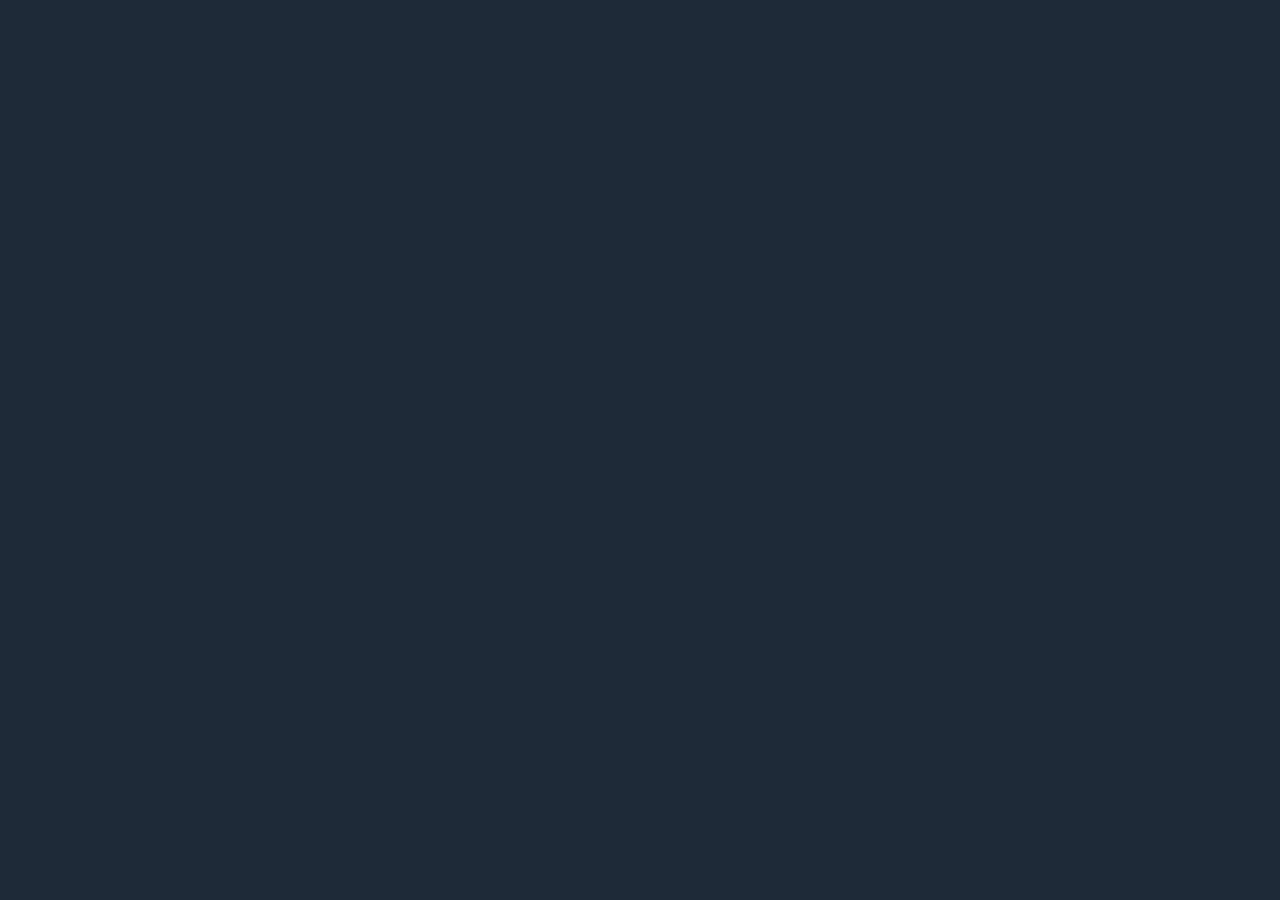
==== contact.html @ b45e25dc "Made a small validation fix on project page and created contact page with main structure" ====
<!DOCTYPE html>
<html lang="en">
<head>
    <meta charset="UTF-8">
    <meta name="viewport" content="width=device-width, initial-scale=1.0">
    <title>Contact | Web Development Assignment</title>
    <link rel="stylesheet" href="style.css">
</head>
<body>
    
</body>
</html>
---- style.css ----
:root{
--primary:#2c3e50;
--secondary:#34495e;
--accent:#f39c12;
--font:Arial, sans-serif;
}

*{
margin:0;
padding:0;
box-sizing:border-box;
}

html, body{
height:100%;
}

body{
display:flex;
flex-direction:column;
min-height:100vh;
font-family:var(--font);
line-height:1.6;
background:#1e2a38;
color:#e6e6e6;
}

main{
flex:1;
}

/* HEADER / NAV  */

header{
background:var(--primary);
color:white;
padding:1.5em;
text-align:center;
}

.logo{
margin-bottom:0.5em;
font-size:2em;
}

nav{
background:var(--secondary);
}

.nav-list{
list-style:none;
display:flex;
justify-content:center;
flex-wrap:wrap;
gap:1em;
}

.nav-list li{
padding:0.5em;
}

.nav-list a{
text-decoration:none;
color:white;
font-weight:bold;
}

/* HAMBURGER  */

#menu-toggle{
display:none;
}

.hamburger{
display:none;
font-size:2em;
color:white;
cursor:pointer;
}

/* HERO  */

.hero{
text-align:center;
padding:3em 1em;
animation:fadeIn 1.2s ease;
}

.hero img{
width:50%;
display:block;
margin:1em auto;
}

/*CONTENT GRID */

section{
text-align:center;
}

.content{
display:grid;
grid-template-columns:repeat(2,auto);
gap:2em;
padding:2em;
max-width:60em;
margin:0 auto;
animation:fadeIn 1.5s ease;
}

.content h3{
grid-column:1 / -1;
text-align:center;
}

/* CARDS */

.card{
border:0.1em solid #3a4d63;
padding:2em;
background:#2c4159;
border-radius:0.5em;
color:#e6e6e6;
transition:transform 0.3s ease, box-shadow 0.3s ease;
}

.card:hover{
transform:translateY(-0.5em);
box-shadow:0 0.5em 1em rgba(0,0,0,0.4);
}

.card p:first-letter{
font-size:1.5em;
font-weight:bold;
}

.card:nth-child(even){
background:#344f6b;
}

/* PORTFOLIO GRID  */

.portfolio-grid{
display:grid;
grid-template-columns:1fr 1fr;
gap:2em;
padding:2em;
max-width:60em;
margin:0 auto;
animation:fadeIn 1.2s ease;
}

.portfolio-item{
background:#2c4159;
padding:1em;
border-radius:0.8em;
box-shadow:0 0.6em 1.4em rgba(0,0,0,0.5);
text-align:center;
transition:transform 0.3s ease, box-shadow 0.3s ease;
}

.portfolio-item img{
width:100%;
border-radius:0.5em;
margin-bottom:0.5em;
}

.portfolio-item:hover{
transform:translateY(-0.4em) scale(1.02);
box-shadow:0 1em 2em rgba(0,0,0,0.6);
}

/* FOOTER */

footer{
background:#0f1c2b;
color:white;
text-align:center;
padding:1em;
margin-top:auto;
}

/* ANIMATIONS  */

@keyframes fadeIn{
from{
opacity:0;
transform:translateY(2em);
}
to{
opacity:1;
transform:translateY(0);
}
}

@keyframes slideDown{
from{
opacity:0;
transform:translateY(-1em);
}
to{
opacity:1;
transform:translateY(0);
}
}

/* MOBILE */

@media (max-width:48em){

.hamburger{
display:block;
text-align:center;
margin:0.5em;
}

.nav-list{
display:none;
flex-direction:column;
align-items:center;
background:var(--secondary);
padding:1em;
}

#menu-toggle:checked + .hamburger + .nav-list{
display:flex;
}

.content{
grid-template-columns:1fr;
}

.hero img{
width:80%;
}

.portfolio-grid{
grid-template-columns:1fr;
}

}
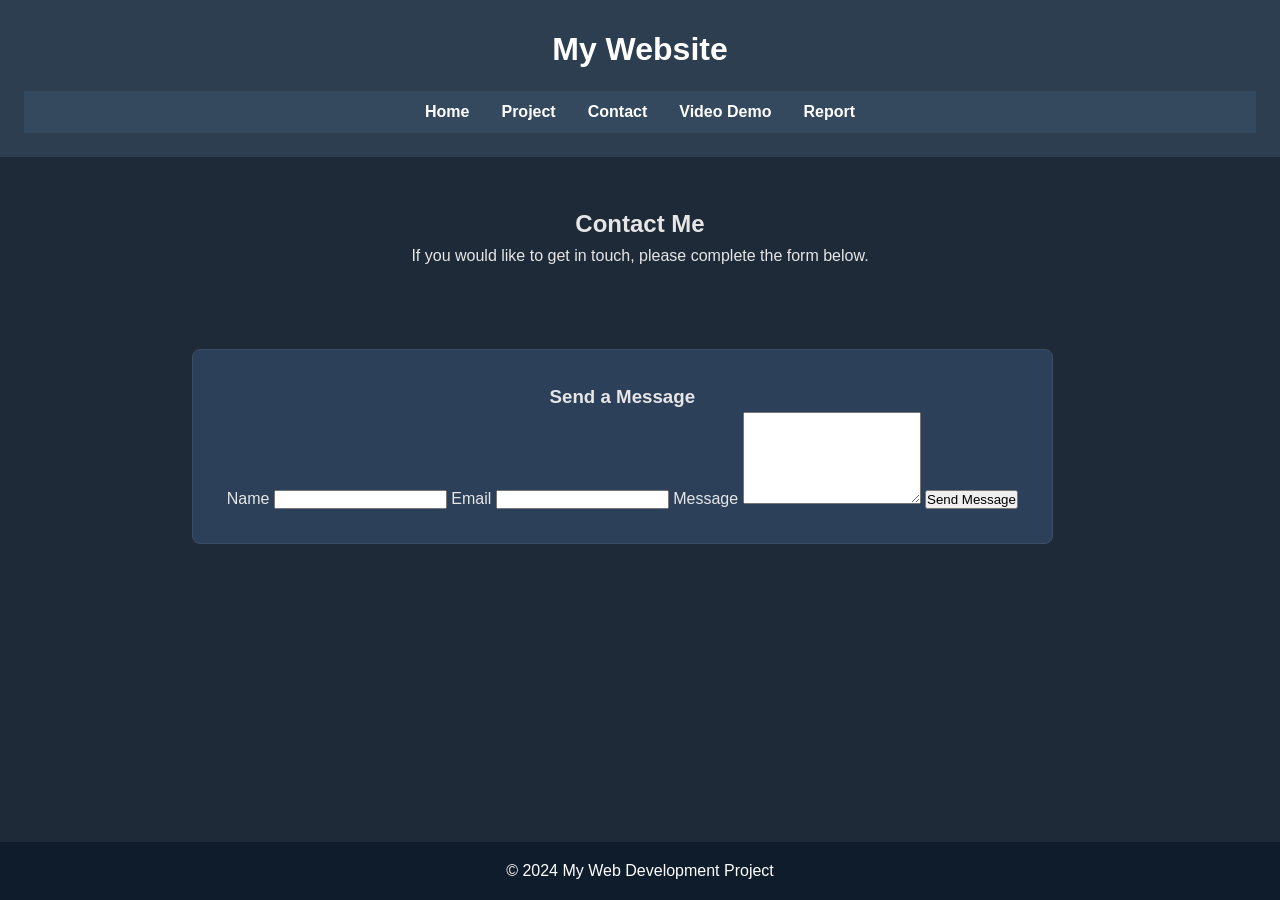
==== commit 4490d45d: "Added main nav to contact page and then added buttons and text boxes for name, email. When sending m" ====
--- a/contact.html
+++ b/contact.html
@@ -7,6 +7,75 @@
     <link rel="stylesheet" href="style.css">
 </head>
 <body>
-    
+    <header>
+
+<h1 class="logo">My Website</h1>
+
+<nav>
+
+<input type="checkbox" id="menu-toggle">
+
+<label for="menu-toggle" class="hamburger">☰</label>
+
+<ul class="nav-list">
+
+<li><a href="index.html">Home</a></li>
+<li><a href="project.html">Project</a></li>
+<li><a href="contact.html">Contact</a></li>
+<li><a href="videodemo.html">Video Demo</a></li>
+<li><a href="report.html">Report</a></li>
+
+</ul>
+
+</nav>
+
+</header>
+
+<main>
+
+<section class="hero">
+
+<h2>Contact Me</h2>
+
+<p>
+If you would like to get in touch, please complete the form below.
+</p>
+
+</section>
+
+
+<section class="content">
+
+<article class="card">
+
+<h3>Send a Message</h3>
+
+<form action="mailto:your@email.com" method="post" enctype="text/plain">
+
+<label for="name">Name</label>
+<input type="text" id="name" name="name" required>
+
+<label for="email">Email</label>
+<input type="email" id="email" name="email" required>
+
+<label for="message">Message</label>
+<textarea id="message" name="message" rows="6" required></textarea>
+
+<button type="submit">Send Message</button>
+
+</form>
+
+</article>
+
+</section>
+
+</main>
+
+<footer>
+
+<p>© 2024 My Web Development Project</p>
+
+</footer>
+
 </body>
 </html>
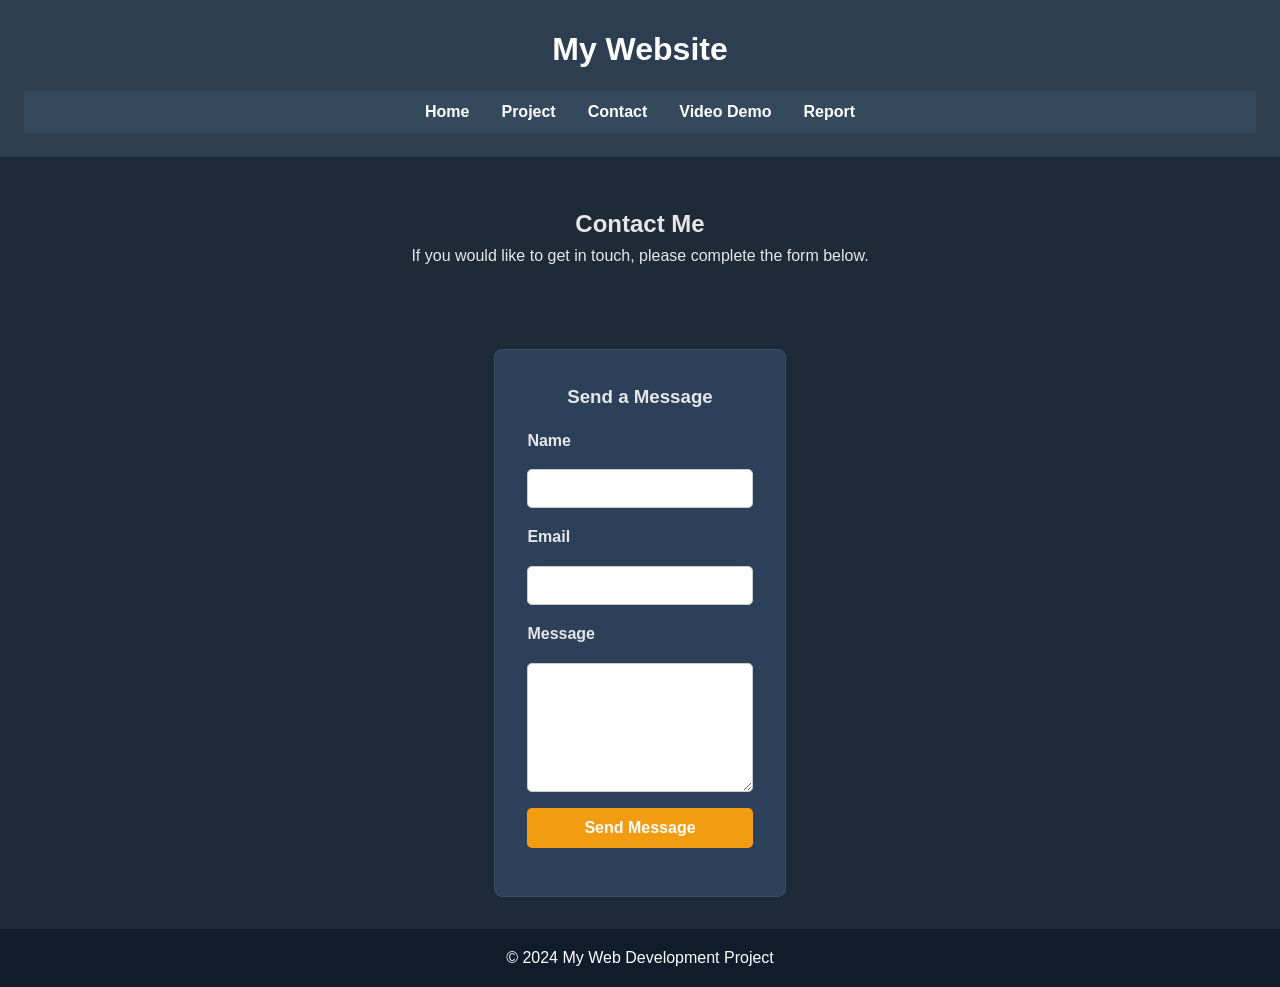
==== commit a9e14a97: "Made a small validation change on contact page and made videodemo page and added main structure to i" ====
--- a/contact.html
+++ b/contact.html
@@ -44,7 +44,7 @@
 </section>
 
 
-<section class="content">
+<div class="content">
 
 <article class="card">
 
@@ -67,7 +67,7 @@
 
 </article>
 
-</section>
+</div>
 
 </main>
 
--- a/style.css
+++ b/style.css
@@ -238,4 +238,57 @@
 grid-template-columns:1fr;
 }
 
+}
+
+/* CONTACT PAGE */
+
+.content .card{
+grid-column:1 / -1;
+max-width:70em;   
+margin:0 auto;
+}
+
+form{
+display:flex;
+flex-direction:column;
+gap:1em;
+max-width:55em;   
+margin:1em auto;
+}
+
+label{
+font-weight:bold;
+}
+
+input,
+textarea{
+width:100%;
+padding:0.6em;
+border-radius:0.3em;
+border:0.05em solid #ccc;
+font-family:var(--font);
+font-size:1em;
+}
+
+textarea{
+resize:vertical;
+}
+
+button{
+background:var(--accent);
+color:white;
+border:none;
+padding:0.7em;
+font-size:1em;
+font-weight:bold;
+border-radius:0.3em;
+cursor:pointer;
+width:100%;
+max-width:20em; 
+align-self:center;
+transition:opacity 0.3s ease;
+}
+
+button:hover{
+opacity:0.9;
 }
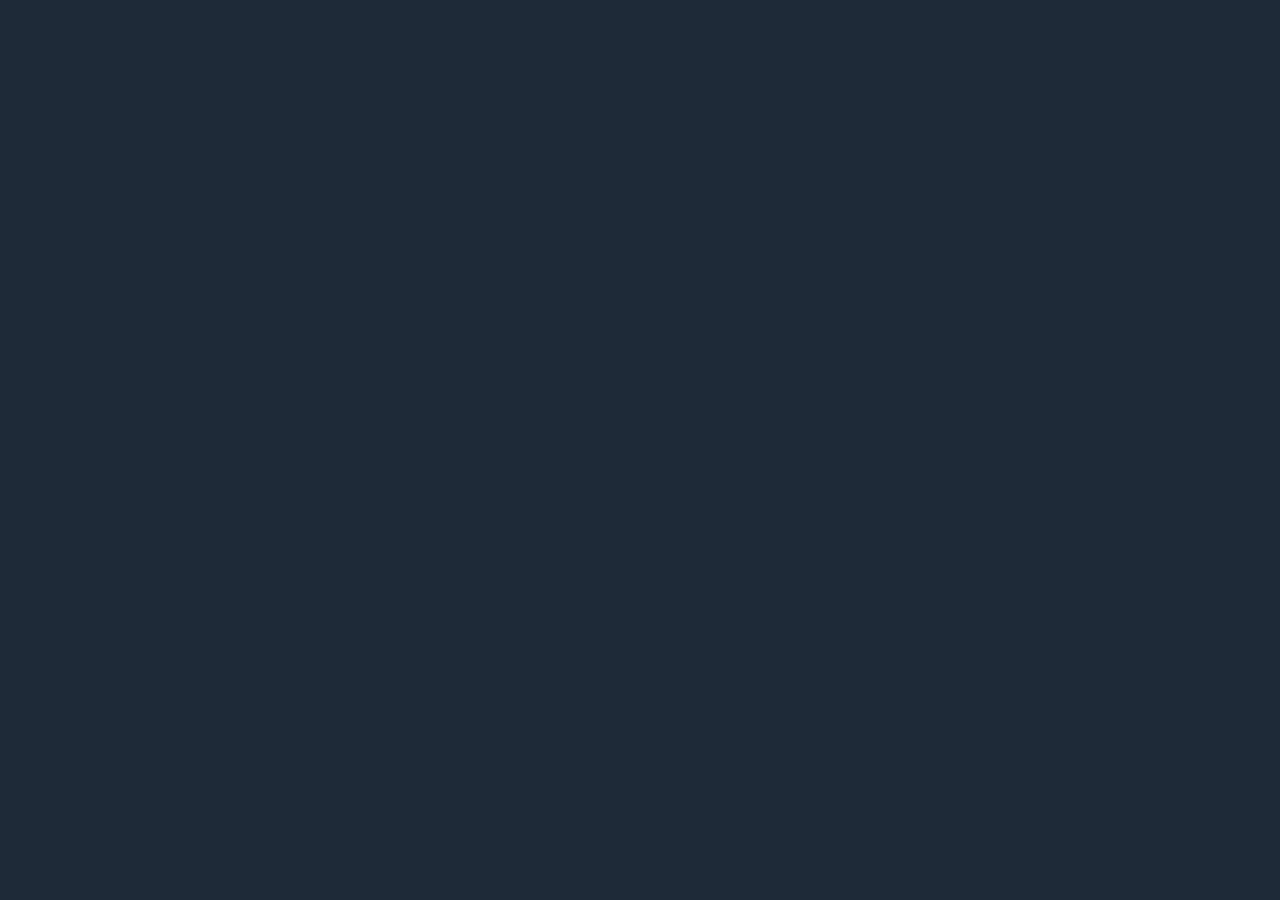
==== commit bf505844: "Merge pull request #2 from deividaspranskevicius25-create/project-page Project page" ====
--- a/contact.html
+++ b/contact.html
@@ -7,75 +7,6 @@
     <link rel="stylesheet" href="style.css">
 </head>
 <body>
-    <header>
-
-<h1 class="logo">My Website</h1>
-
-<nav>
-
-<input type="checkbox" id="menu-toggle">
-
-<label for="menu-toggle" class="hamburger">☰</label>
-
-<ul class="nav-list">
-
-<li><a href="index.html">Home</a></li>
-<li><a href="project.html">Project</a></li>
-<li><a href="contact.html">Contact</a></li>
-<li><a href="videodemo.html">Video Demo</a></li>
-<li><a href="report.html">Report</a></li>
-
-</ul>
-
-</nav>
-
-</header>
-
-<main>
-
-<section class="hero">
-
-<h2>Contact Me</h2>
-
-<p>
-If you would like to get in touch, please complete the form below.
-</p>
-
-</section>
-
-
-<div class="content">
-
-<article class="card">
-
-<h3>Send a Message</h3>
-
-<form action="mailto:your@email.com" method="post" enctype="text/plain">
-
-<label for="name">Name</label>
-<input type="text" id="name" name="name" required>
-
-<label for="email">Email</label>
-<input type="email" id="email" name="email" required>
-
-<label for="message">Message</label>
-<textarea id="message" name="message" rows="6" required></textarea>
-
-<button type="submit">Send Message</button>
-
-</form>
-
-</article>
-
-</div>
-
-</main>
-
-<footer>
-
-<p>© 2024 My Web Development Project</p>
-
-</footer>
-
+    
 </body>
 </html>
--- a/style.css
+++ b/style.css
@@ -238,57 +238,4 @@
 grid-template-columns:1fr;
 }
 
-}
-
-/* CONTACT PAGE */
-
-.content .card{
-grid-column:1 / -1;
-max-width:70em;   
-margin:0 auto;
-}
-
-form{
-display:flex;
-flex-direction:column;
-gap:1em;
-max-width:55em;   
-margin:1em auto;
-}
-
-label{
-font-weight:bold;
-}
-
-input,
-textarea{
-width:100%;
-padding:0.6em;
-border-radius:0.3em;
-border:0.05em solid #ccc;
-font-family:var(--font);
-font-size:1em;
-}
-
-textarea{
-resize:vertical;
-}
-
-button{
-background:var(--accent);
-color:white;
-border:none;
-padding:0.7em;
-font-size:1em;
-font-weight:bold;
-border-radius:0.3em;
-cursor:pointer;
-width:100%;
-max-width:20em; 
-align-self:center;
-transition:opacity 0.3s ease;
-}
-
-button:hover{
-opacity:0.9;
 }
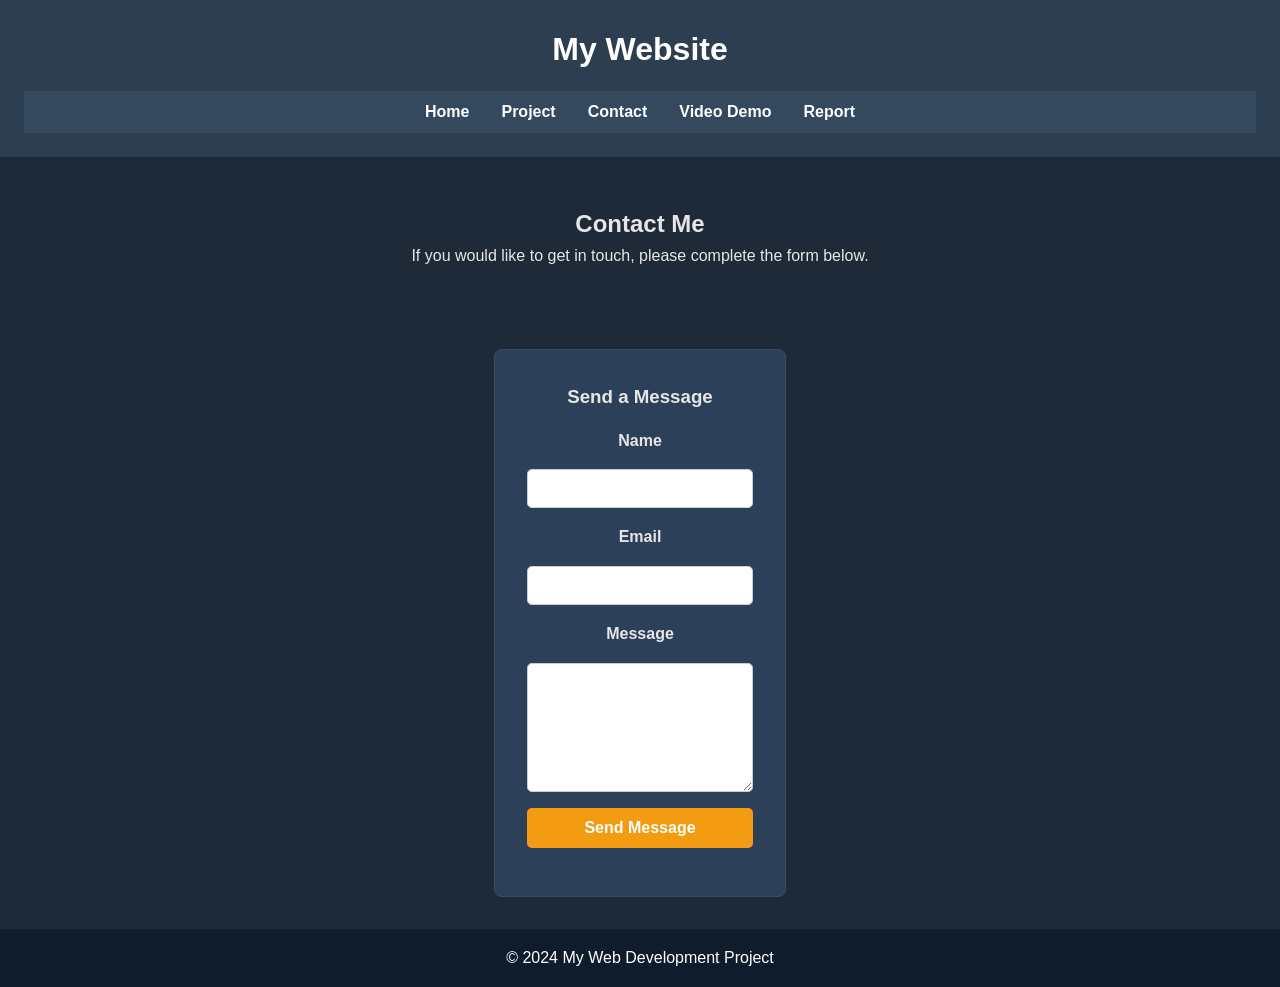
==== commit 0e2d26fc: "Merge pull request #3 from deividaspranskevicius25-create/contact-page Contact page" ====
--- a/contact.html
+++ b/contact.html
@@ -7,6 +7,75 @@
     <link rel="stylesheet" href="style.css">
 </head>
 <body>
-    
+    <header>
+
+<h1 class="logo">My Website</h1>
+
+<nav>
+
+<input type="checkbox" id="menu-toggle">
+
+<label for="menu-toggle" class="hamburger">☰</label>
+
+<ul class="nav-list">
+
+<li><a href="index.html">Home</a></li>
+<li><a href="project.html">Project</a></li>
+<li><a href="contact.html">Contact</a></li>
+<li><a href="videodemo.html">Video Demo</a></li>
+<li><a href="report.html">Report</a></li>
+
+</ul>
+
+</nav>
+
+</header>
+
+<main>
+
+<section class="hero">
+
+<h2>Contact Me</h2>
+
+<p>
+If you would like to get in touch, please complete the form below.
+</p>
+
+</section>
+
+
+<section class="content">
+
+<article class="card">
+
+<h3>Send a Message</h3>
+
+<form action="mailto:your@email.com" method="post" enctype="text/plain">
+
+<label for="name">Name</label>
+<input type="text" id="name" name="name" required>
+
+<label for="email">Email</label>
+<input type="email" id="email" name="email" required>
+
+<label for="message">Message</label>
+<textarea id="message" name="message" rows="6" required></textarea>
+
+<button type="submit">Send Message</button>
+
+</form>
+
+</article>
+
+</section>
+
+</main>
+
+<footer>
+
+<p>© 2024 My Web Development Project</p>
+
+</footer>
+
 </body>
 </html>
--- a/style.css
+++ b/style.css
@@ -238,4 +238,57 @@
 grid-template-columns:1fr;
 }
 
+}
+
+/* CONTACT PAGE */
+
+.content .card{
+grid-column:1 / -1;
+max-width:70em;   
+margin:0 auto;
+}
+
+form{
+display:flex;
+flex-direction:column;
+gap:1em;
+max-width:55em;   
+margin:1em auto;
+}
+
+label{
+font-weight:bold;
+}
+
+input,
+textarea{
+width:100%;
+padding:0.6em;
+border-radius:0.3em;
+border:0.05em solid #ccc;
+font-family:var(--font);
+font-size:1em;
+}
+
+textarea{
+resize:vertical;
+}
+
+button{
+background:var(--accent);
+color:white;
+border:none;
+padding:0.7em;
+font-size:1em;
+font-weight:bold;
+border-radius:0.3em;
+cursor:pointer;
+width:100%;
+max-width:20em; 
+align-self:center;
+transition:opacity 0.3s ease;
+}
+
+button:hover{
+opacity:0.9;
 }
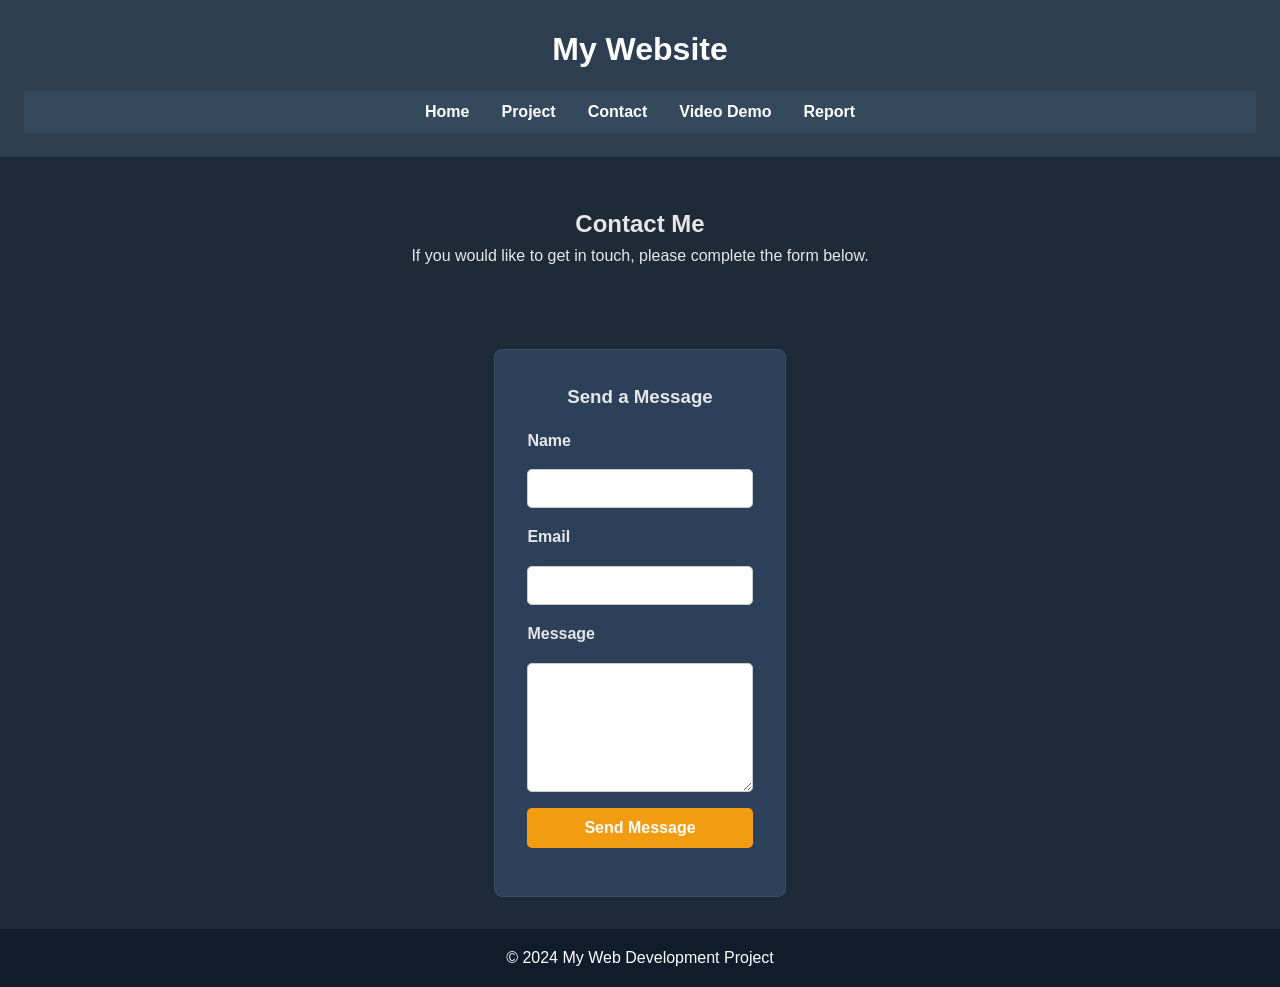
==== commit 175c38f2: "Merge pull request #4 from deividaspranskevicius25-create/videodemo-page Made a small validation cha" ====
--- a/contact.html
+++ b/contact.html
@@ -44,7 +44,7 @@
 </section>
 
 
-<section class="content">
+<div class="content">
 
 <article class="card">
 
@@ -67,7 +67,7 @@
 
 </article>
 
-</section>
+</div>
 
 </main>
 
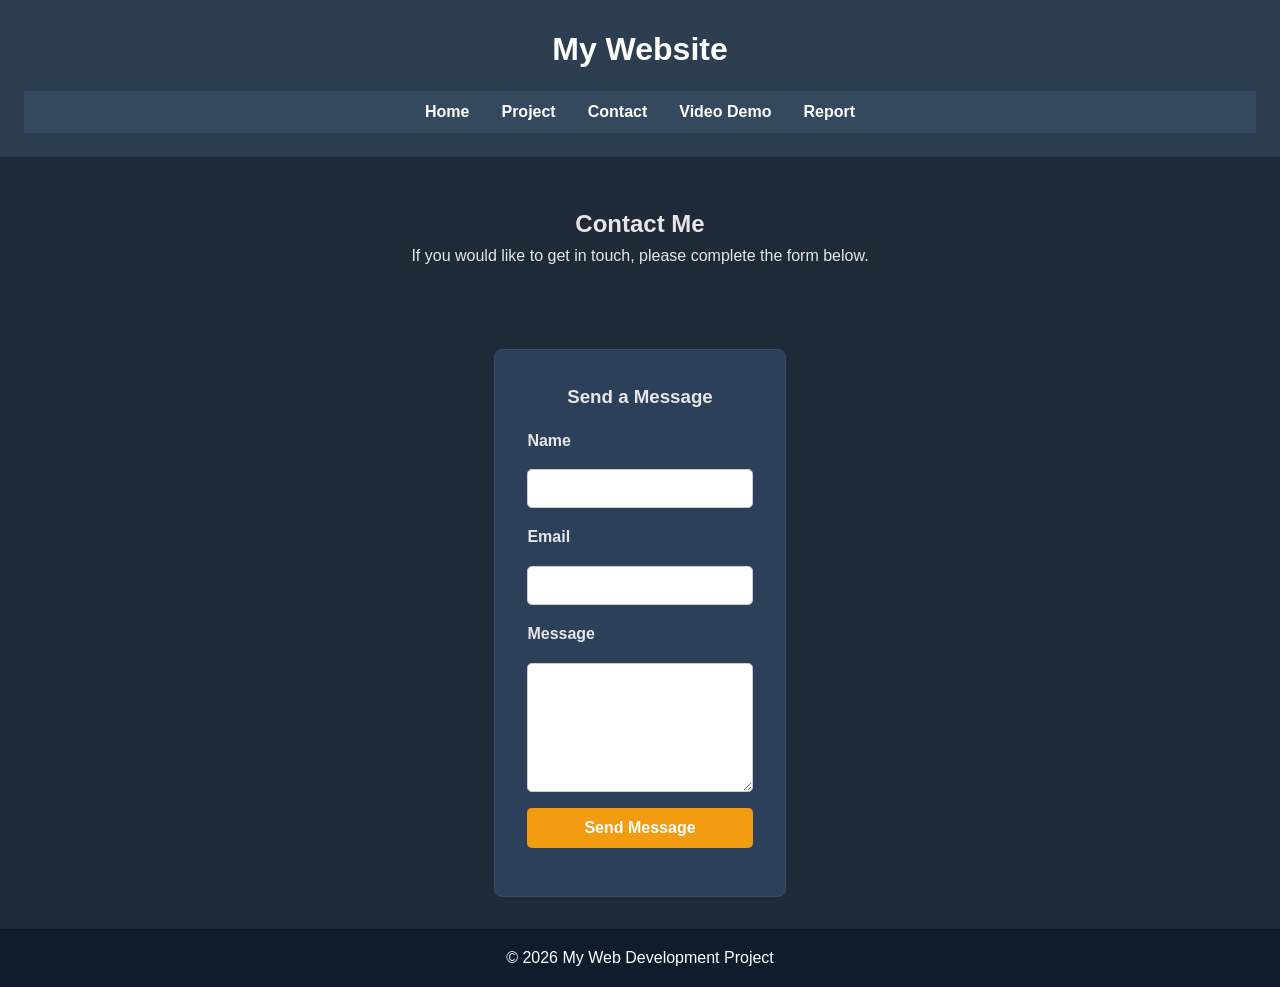
==== commit 080e9a08: "Made copyright year changes since i accidently wrote 2024, not 2026. Did one last lookthrough to see" ====
--- a/contact.html
+++ b/contact.html
@@ -73,7 +73,7 @@
 
 <footer>
 
-<p>© 2024 My Web Development Project</p>
+<p>© 2026 My Web Development Project</p>
 
 </footer>
 
--- a/style.css
+++ b/style.css
@@ -291,4 +291,73 @@
 
 button:hover{
 opacity:0.9;
+}
+
+/* VIDEO DEMO PAGE */
+
+.video-box{
+margin:2em auto;
+max-width:40em;
+padding:2em;
+border:0.1em dashed #3a4d63;
+border-radius:0.5em;
+background:#2c4159;
+text-align:center;
+}
+
+/* REPORT PAGE */
+
+.report-page{
+background:white;
+color:black;
+max-width:65em;        
+margin:3em auto;
+padding:3em 3.5em;
+border-radius:0.5em;
+box-shadow:0 0.8em 2em rgba(0,0,0,0.5);
+line-height:1.7;
+text-align:left;      
+}
+
+.report-page h2{
+text-align:left;
+margin-bottom:1.5em;
+}
+
+.report-page h3{
+margin-top:2em;
+margin-bottom:0.6em;
+font-weight:bold;
+text-align:left;
+}
+
+.report-page p{
+margin-bottom:1em;
+text-align:left;
+}
+
+.validation-grid{
+display:grid;
+grid-template-columns:repeat(3, 1fr);
+gap:1.5em;
+margin-top:2em;
+}
+
+.validation-grid img{
+width:100%;
+border-radius:0.3em;
+box-shadow:0 0.4em 1em rgba(0,0,0,0.3);
+}
+
+@media (max-width:48em){
+
+.report-page{
+padding:2em;
+max-width:90%;
+}
+
+.validation-grid{
+grid-template-columns:1fr;
+}
+
 }
